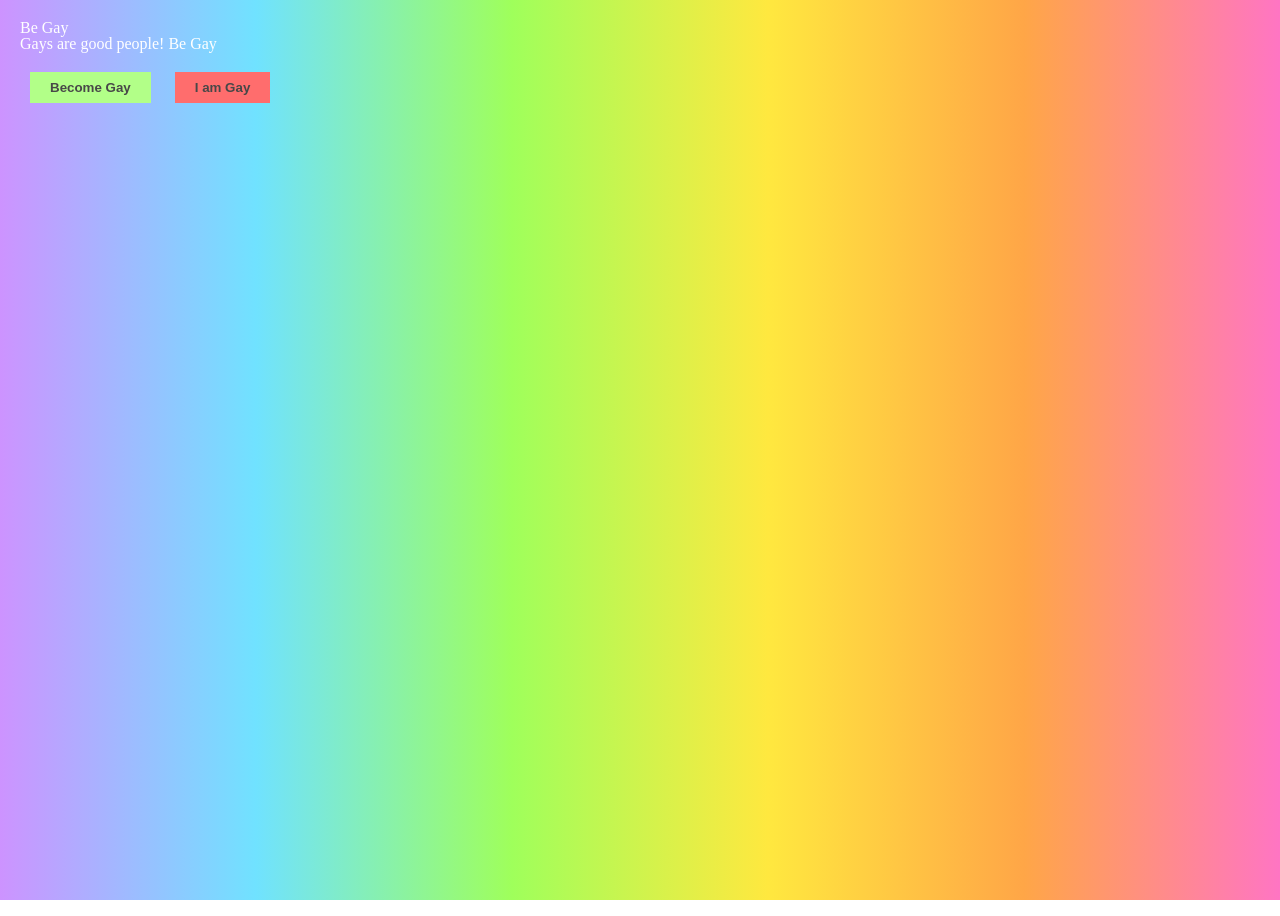
==== Login.html @ 3d3263db "Initialize commit" ====
<!DOCTYPE html>
<html>
    <head>
        <meta charset="UTF-8">
        <title>Login</title>
        <link rel="stylesheet" href="./Reset.css">
        <link rel="stylesheet" href="./Style.css">
    </head>
    <body>
        <!-- <h1>Login</h1>

        <br> -->
        <header class="header">
            <h1>Be Gay</h1>
            <p>Gays are good people! Be Gay</p>

            <div>
                <button class="animated-button green-background">Become Gay</button>
                <button class="animated-button red-background">I am Gay</button>
            </div>
        </header>
        <br>

        <!-- <div class="wrapper">
            <form action="#">
                <div class="input-text">
                    <input type="text" name="username" placeholder="username..." required>
                </div>

                <div class="input-text">
                    <input type="password" name="password" placeholder="password..." required>
                </div>

                <a href="#">Forgot password?</a>
                <br>

                <label>
                    Remember me
                    <input type="checkbox" name="remember-me">
                </label>

                <br>
                <span>Don't have an account? <a href="#">Create one</a></span>
            </form>
        </div> -->
    </body>
</html>
---- Style.css ----
.input-text
{
    border: 3px solid #ffd1ee;
    border-radius: 10px;
}

.header{
    width: 100%;
    height: 100vh;

    padding: 20px;
    /* border: yellow solid 10px; */

    box-sizing: border-box;
    /* background: url(./IMG_4708.PNG) cyan left 50px bottom 20px/cover border-box content-box fixed no-repeat; */
    /* background: url(./IMG_4708.PNG) red 90px 112px/cover border-box content-box fixed no-repeat; */
    /* background-size: cover;
    background-image: url(./IMG_4708.PNG);
    background-repeat: no-repeat;
    background-color: rgb(214, 236, 255);
    box-sizing: border-box;
    background-clip: border-box;
    background-origin: border-box; */

    /* background: linear-gradient(to right, #4cdea4 35%, #6cbaff); */
    background: #ff75c3;  /* fallback for old browsers */
    background: -webkit-linear-gradient(to right, #cd93ff, #70e2ff, #9fff5b, #ffe83f, #ffa647, #ff75c3);  /* Chrome 10-25, Safari 5.1-6 */
    background: linear-gradient(to right, #cd93ff, #70e2ff, #9fff5b, #ffe83f, #ffa647, #ff75c3); /* W3C, IE 10+/ Edge, Firefox 16+, Chrome 26+, Opera 12+, Safari 7+ */

    color: white;
    /* background-position: 100px -100px; */
}

.animated-button{
    border: 0px;
    color: #484848;
    margin: 20px 10px;
    padding: 8px 20px;
    font-weight: bold;
}

.red-background{
    background: #ff6d6d;    
}

.green-background{
    background: #b2ff88;
}
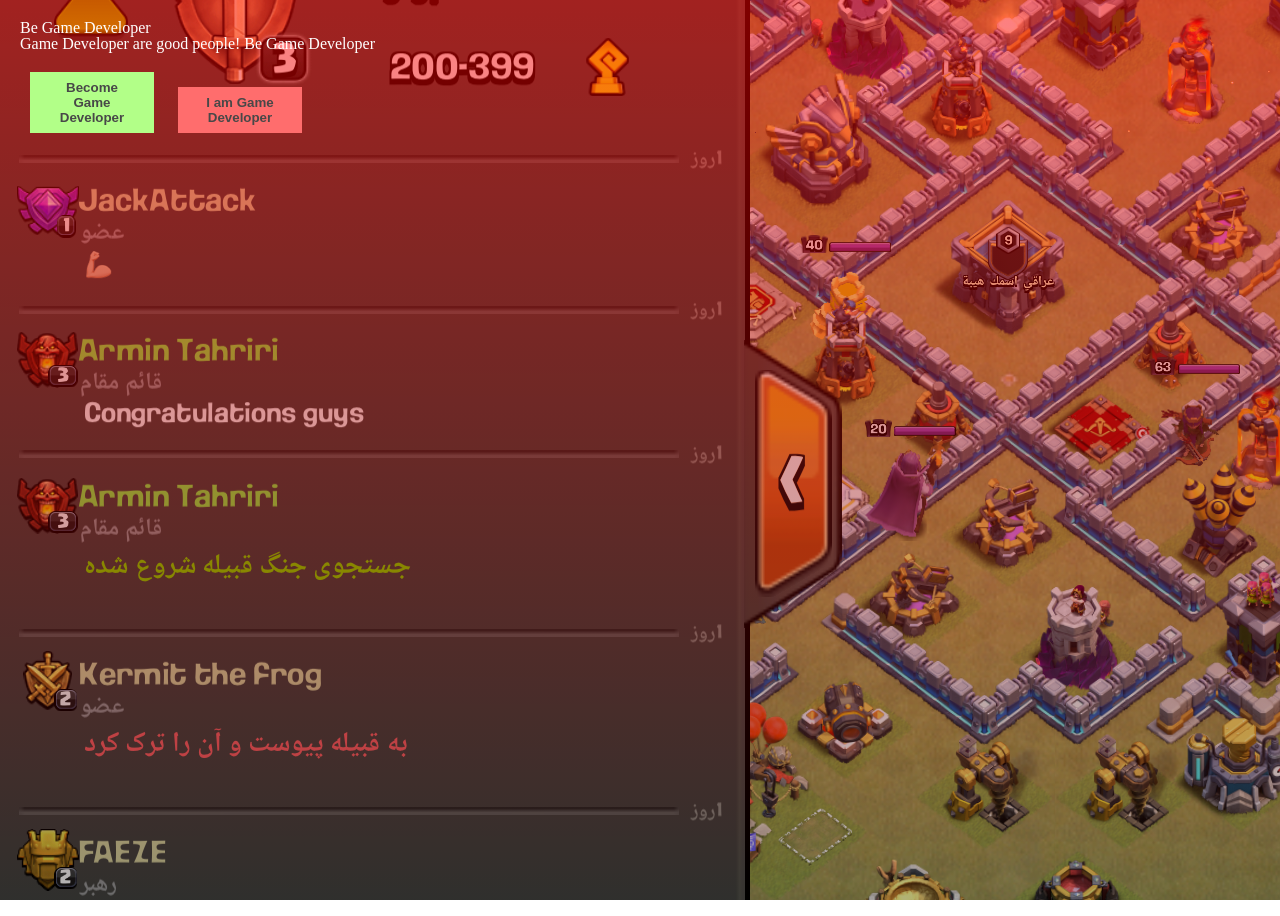
==== commit c71455a9: "Compeletly changed Index.html and a few changes on other" ====
--- a/Login.html
+++ b/Login.html
@@ -11,12 +11,12 @@
 
         <br> -->
         <header class="header">
-            <h1>Be Gay</h1>
-            <p>Gays are good people! Be Gay</p>
+            <h1>Be Game Developer</h1>
+            <p>Game Developer are good people! Be Game Developer</p>
 
             <div>
-                <button class="animated-button green-background">Become Gay</button>
-                <button class="animated-button red-background">I am Gay</button>
+                <button class="animated-button green-background scale-up-animation">Become Game Developer</button>
+                <button class="animated-button red-background scale-up-animation">I am Game Developer</button>
             </div>
         </header>
         <br>
--- a/Style.css
+++ b/Style.css
@@ -23,9 +23,11 @@
     background-origin: border-box; */
 
     /* background: linear-gradient(to right, #4cdea4 35%, #6cbaff); */
-    background: #ff75c3;  /* fallback for old browsers */
-    background: -webkit-linear-gradient(to right, #cd93ff, #70e2ff, #9fff5b, #ffe83f, #ffa647, #ff75c3);  /* Chrome 10-25, Safari 5.1-6 */
-    background: linear-gradient(to right, #cd93ff, #70e2ff, #9fff5b, #ffe83f, #ffa647, #ff75c3); /* W3C, IE 10+/ Edge, Firefox 16+, Chrome 26+, Opera 12+, Safari 7+ */
+    /* background: #ff75c3;  fallback for old browsers */
+    /* background: -webkit-linear-gradient(to right, #cd93ff, #70e2ff, #9fff5b, #ffe83f, #ffa647, #ff75c3);  Chrome 10-25, Safari 5.1-6 */
+    /*linear-gradient(to right, #cd93ff, #70e2ff, #9fff5b, #ffe83f, #ffa647, #ff75c3)*/
+    background:  linear-gradient(rgba(255, 0, 0, 0.5), rgba(0,0,0,0.3)) , url(TestImage.PNG) 0%, 10%/cover border-box content-box fixed no-repeat; /*W3C, IE 10+/ Edge, Firefox 16+, Chrome 26+, Opera 12+, Safari 7+
+    /* background: url(./About-us.html) red 4px 2px/cover border-box content-box fixed no-repeat; */
 
     color: white;
     /* background-position: 100px -100px; */
@@ -45,4 +47,20 @@
 
 .green-background{
     background: #b2ff88;
+}
+
+.scale-up-animation{
+    width: 10%;
+    height: 15%;
+    transition: .2s;
+}
+
+.scale-up-animation:hover{
+    width: 11%;
+    height: 16%;
+    transition: .2s;
+}
+
+.test-image-filter{
+    filter: blur(1px) brightness(110%) contrast(150%) grayscale(5%);
 }
